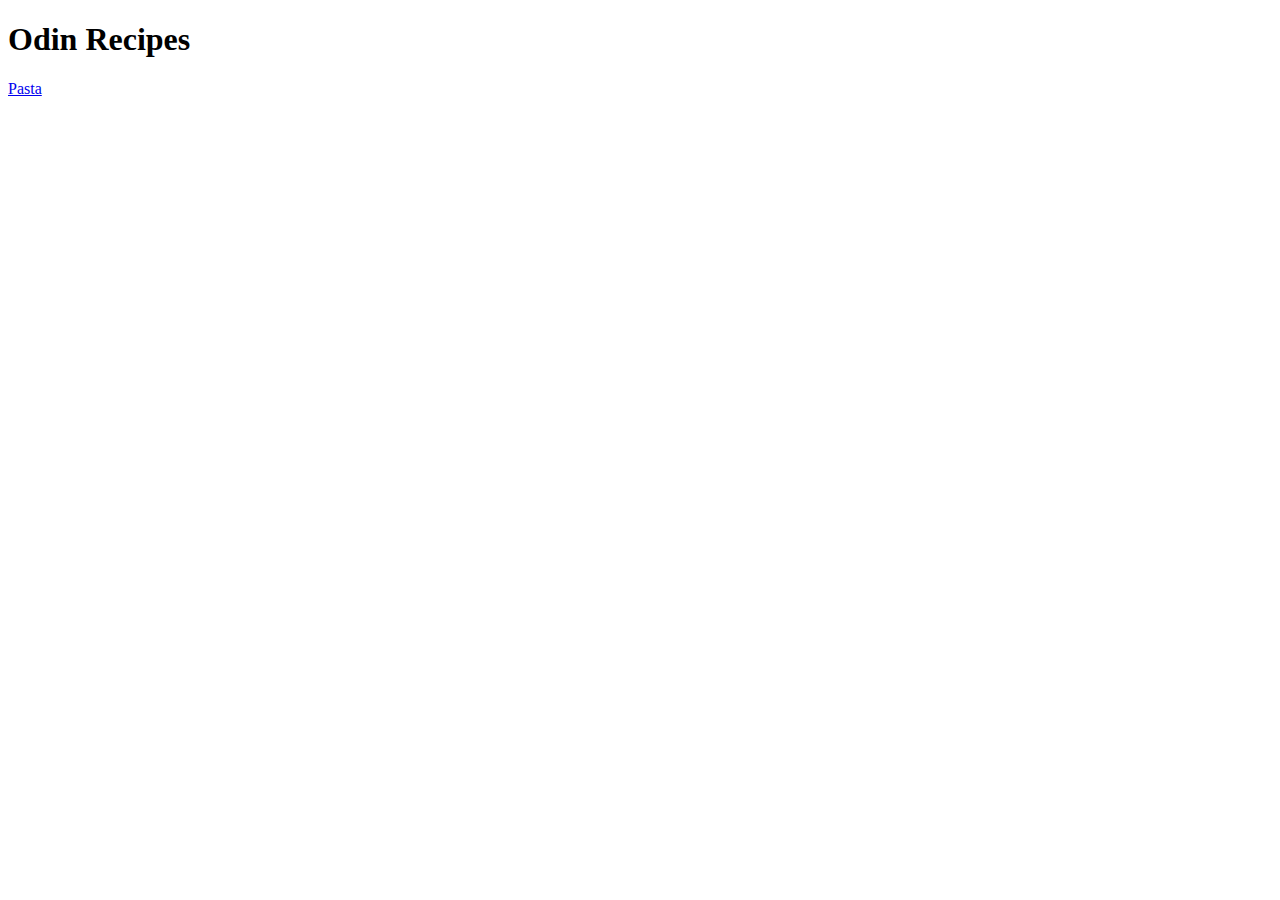
==== index.html @ 43186c17 "Created index.html and added a link to the first recipe - Pasta" ====
<!DOCTYPE html>
<html lang="en">
  <head>
    <meta charset="UTF-8" />
    <meta name="viewport" content="width=device-width, initial-scale=1.0" />
    <title>Document</title>
  </head>
  <body>
    <h1>Odin Recipes</h1>
    <a href="./recipes/pasta.html" target="_blank" rel="noopener noreferrer"
      >Pasta</a
    >
  </body>
</html>
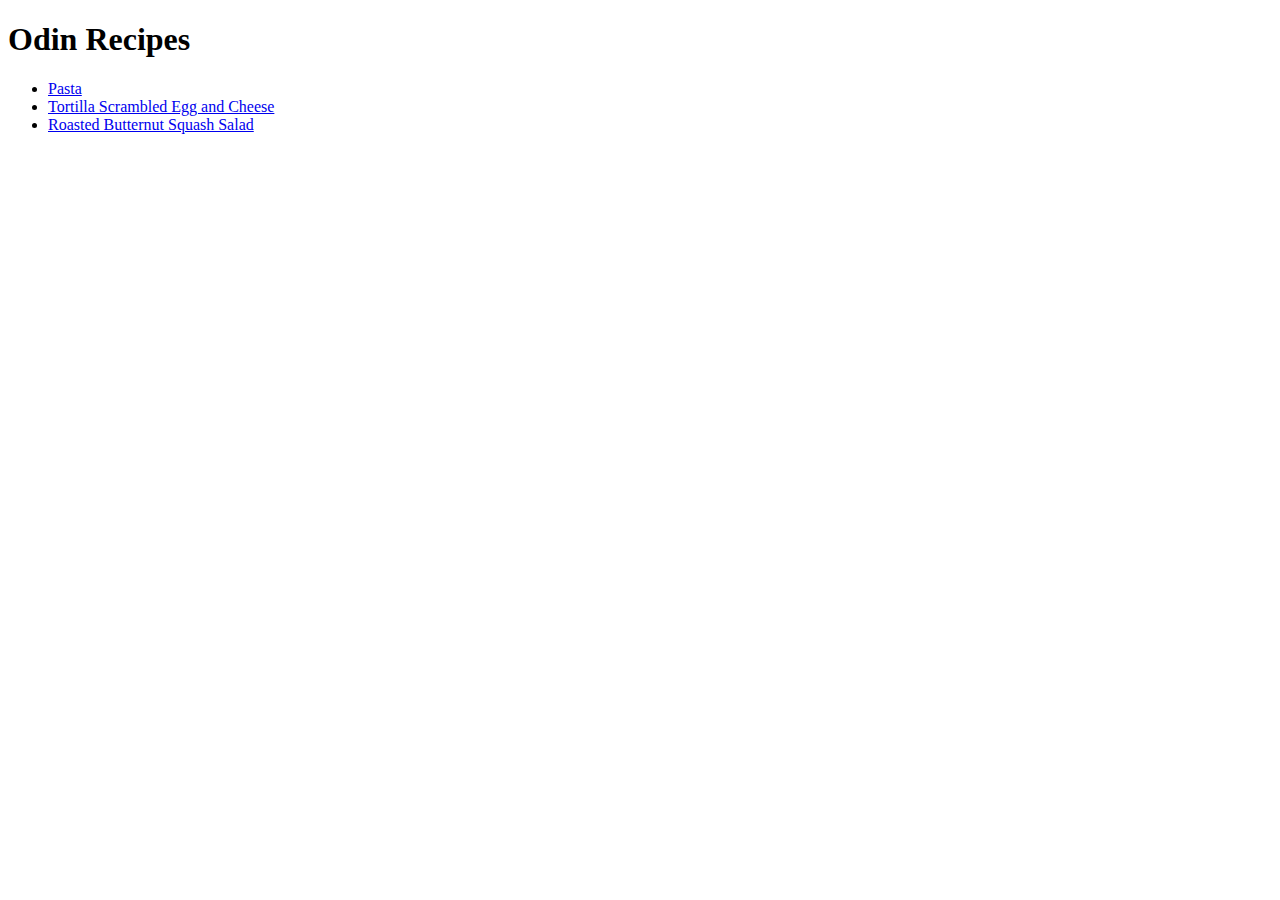
==== commit 57264a51: "Added 2 more recipes in the same framework as the first recipe i.e. pasta" ====
--- a/index.html
+++ b/index.html
@@ -7,8 +7,10 @@
   </head>
   <body>
     <h1>Odin Recipes</h1>
-    <a href="./recipes/pasta.html" target="_blank" rel="noopener noreferrer"
-      >Pasta</a
-    >
+    <ul>
+      <li><a href="./recipes/pasta.html" target="_blank" rel="noopener noreferrer">Pasta</a></li>
+      <li><a href="./recipes/eggs.html" target="_blank" rel="noopener noreferrer">Tortilla Scrambled Egg and Cheese</a></li>
+      <li><a href="./recipes/squash.html" target="_blank" rel="noopener noreferrer">Roasted Butternut Squash Salad</a></li>
+    </ul>
   </body>
 </html>
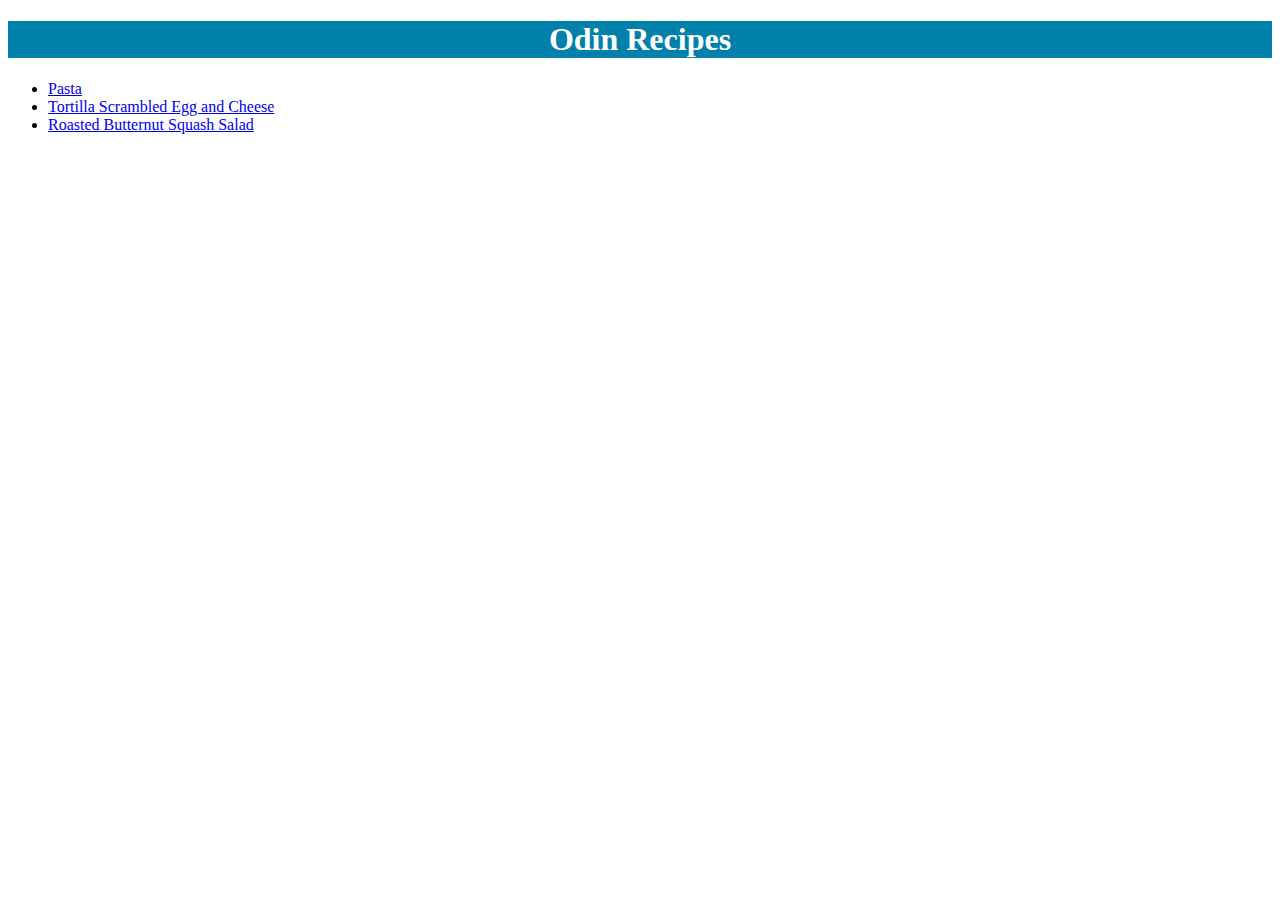
==== commit 5ae57d2b: "Tried out adding a few things using CSS" ====
--- a/index.html
+++ b/index.html
@@ -3,10 +3,11 @@
   <head>
     <meta charset="UTF-8" />
     <meta name="viewport" content="width=device-width, initial-scale=1.0" />
-    <title>Document</title>
+    <title>Recipe</title>
+    <link rel="stylesheet" href="style.css">
   </head>
   <body>
-    <h1>Odin Recipes</h1>
+    <h1 class="header1">Odin Recipes</h1>
     <ul>
       <li><a href="./recipes/pasta.html" target="_blank" rel="noopener noreferrer">Pasta</a></li>
       <li><a href="./recipes/eggs.html" target="_blank" rel="noopener noreferrer">Tortilla Scrambled Egg and Cheese</a></li>
--- a/style.css
+++ b/style.css
@@ -0,0 +1,6 @@
+.header1 {
+    background-color: #0080ab;
+    color:white;
+    text-align: center;
+    font-weight: bold;
+}